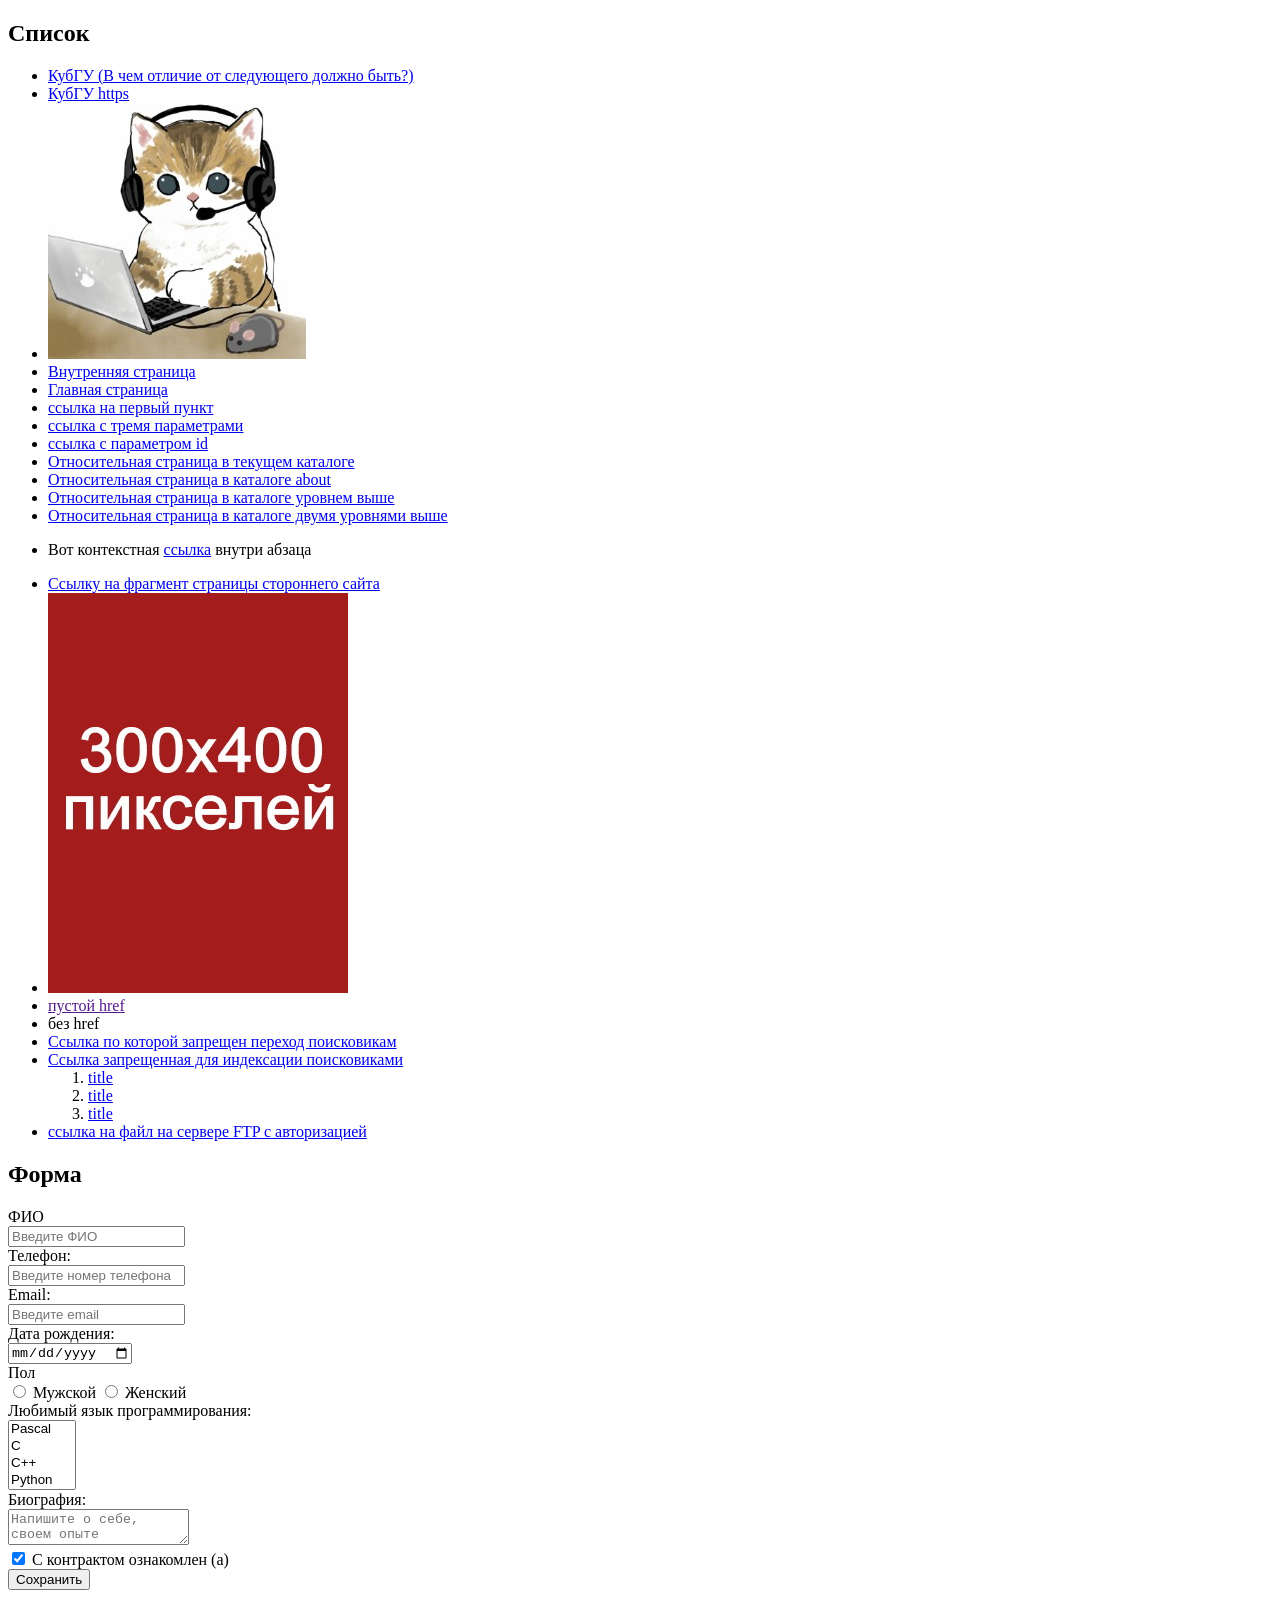
==== index.html @ b8ac18ed "first commit" ====
<!DOCTYPE html>
<html lang="en">

<head>
    <meta charset="UTF-8">
    <meta name="viewport" content="width=device-width, initial-scale=1.0">
    <title>Задание 1</title>
</head>

<body>
    <h2>Список</h2>
    <ul>
        <li id="first"><a href="https://www.kubsu.ru/">КубГУ (В чем отличие от следующего должно быть?)</a></li>
        <li><a href="https://www.kubsu.ru/">КубГУ https</a></li>
        <li><a href="https://github.com/Nicksy1029">
                <picture><img src="котик.jpg" alt="котик"></picture>
            </a></li>
        <li><a href="/about">Внутренняя страница</a></li>
        <li><a href="/">Главная страница</a></li>
        <li><a href="#first">ссылка на первый пункт</a></li>
        <li><a href="page.html?param1=value1&param2=value2&param3=value3">ссылка с тремя параметрами</a></li>
        <li><a href="page.html?id=calue">ссылка с параметром id</a></li>
        <li><a href="./about">Относительная страница в текущем каталоге</a></li>
        <li><a href="./about/team">Относительная страница в каталоге about</a></li>
        <li><a href="../about">Относительная страница в каталоге уровнем выше</a></li>
        <li><a href="../../about">Относительная страница в каталоге двумя уровнями выше</a></li>
        <li>
            <p>Вот контекстная <a href="https://github.com/Nicksy1029">ссылка</a> внутри абзаца</p>
        </li>
        <li><a
                href="https://ru.wikipedia.org/wiki/Star_Wars:_Knights_of_the_Old_Republic#%D0%A1%D1%8E%D0%B6%D0%B5%D1%82">Ссылку
                на фрагмент страницы стороннего сайта</a></li>
        <li><img src="image.jpg" usemap="#workmap" alt="Картинка с зонами" width="300" height="400"></li>
        <li><a href="">пустой href</a></li>
        <li><a>без href</a></li>
        <li><a href="https://example.com/" rel="nofollow">Ссылка по которой запрещен переход поисковикам</a></li>
        <li>
            <noindex><a href="https://example.com/">Ссылка запрещенная для индексации поисковиками</a></noindex>
        </li>
        <ol>
            <li><a href="https://example.com/">title</a></li>
            <li><a href="https://example.com/">title</a></li>
            <li><a href="https://example.com/">title</a></li>
        </ol>
        <li><a href="ftp://login:password@ftp.example.com/files/document.pdf">ссылка на файл на сервере FTP с
                авторизацией</a></li>
    </ul>

    <map name="workmap">
        <area shape="rect" coords="30,30,200,150" href="https://kubsu.ru/" alt="Зона 1">
        <area shape="rect" coords="0,250,200,400" href="https://kubsu.ru/" alt="Зона 2">
        <area shape="circle" coords="250,200,60" href="https://example.com/" alt="Зона 3">
    </map>

    <h2>Форма</h2>
    <form action="/" method="POST">

        <label>
            ФИО<br />
            <input name="field_name" placeholder="Введите ФИО" />
        </label><br />

        <label>
            Телефон:<br />
            <input name="field_tel" type="tel" placeholder="Введите номер телефона" />
        </label><br />


        <label>
            Email:<br />
            <input name="field_email" type="email" placeholder="Введите email" />
        </label><br />

        <label>
            Дата рождения:<br />
            <input name="field_date" type="date" />
        </label><br />

        Пол<br />
        <label><input type="radio" name="radio-group-1" value="male" />
            Мужской</label>
        <label><input type="radio" name="radio-group-1" value="female" />
            Женский</label><br />

        <label>
            Любимый язык программирования:
            <br />
            <select name="field-name-4[]" multiple="multiple">
                <option value="Значение1">Pascal</option>
                <option value="Значение2">C</option>
                <option value="Значение3">C++</option>
                <option value="Значение3">Python</option>
                <option value="Значение3">C#</option>
                <option value="Значение3">Java</option>
                <option value="Значение3">JavaScript</option>
                <option value="Значение3">Ruby</option>
                <option value="Значение3">Rust</option>
                <option value="Значение3">Kotlin</option>
                <option value="Значение3">PHP</option>
            </select>
        </label><br />

        <label>
            Биография:<br />
            <textarea name="field-name-2" placeholder="Напишите о себе, своем опыте"></textarea>
        </label><br />

        <label><input type="checkbox" checked="checked" name="check-1" />
            С контрактом ознакомлен (а)</label><br />

        <input type="submit" value="Сохранить" />
    </form>
</body>

</html>
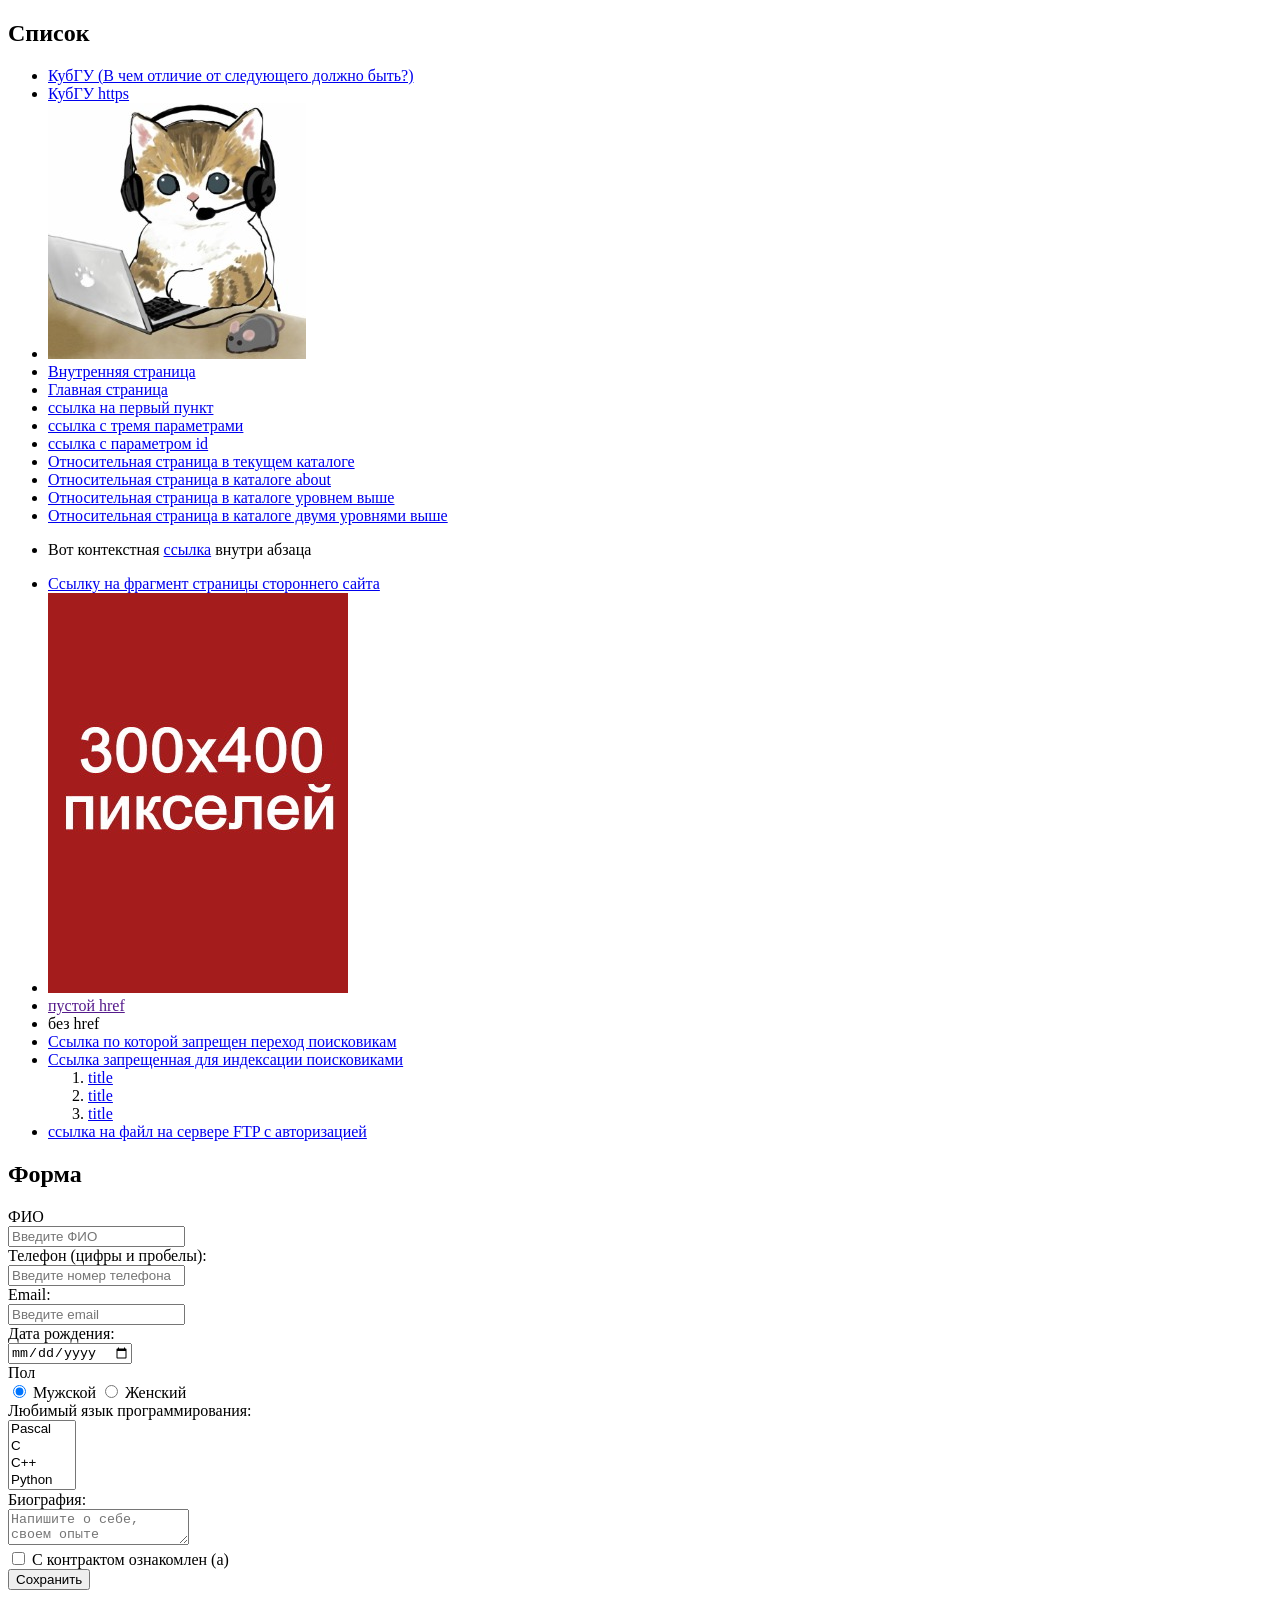
==== commit b214997d: "Update index.html" ====
--- a/index.html
+++ b/index.html
@@ -57,12 +57,12 @@
 
         <label>
             ФИО<br />
-            <input name="field_name" placeholder="Введите ФИО" />
+            <input name="field_name" type="text" pattern="^[А-Яа-я\s]+$" placeholder="Введите ФИО" required />
         </label><br />
 
         <label>
-            Телефон:<br />
-            <input name="field_tel" type="tel" placeholder="Введите номер телефона" />
+            Телефон (цифры и пробелы):<br />
+            <input name="field_tel" type="tel" pattern="^[0-9\s]*$" placeholder="Введите номер телефона" required />
         </label><br />
 
 
@@ -73,11 +73,11 @@
 
         <label>
             Дата рождения:<br />
-            <input name="field_date" type="date" />
+            <input name="field_date" type="date" required />
         </label><br />
 
         Пол<br />
-        <label><input type="radio" name="radio-group-1" value="male" />
+        <label><input type="radio" name="radio-group-1" checked="checked" value="male" />
             Мужской</label>
         <label><input type="radio" name="radio-group-1" value="female" />
             Женский</label><br />
@@ -105,11 +105,11 @@
             <textarea name="field-name-2" placeholder="Напишите о себе, своем опыте"></textarea>
         </label><br />
 
-        <label><input type="checkbox" checked="checked" name="check-1" />
+        <label><input type="checkbox" name="check-1" required/>
             С контрактом ознакомлен (а)</label><br />
 
         <input type="submit" value="Сохранить" />
     </form>
 </body>
 
-</html>+</html>
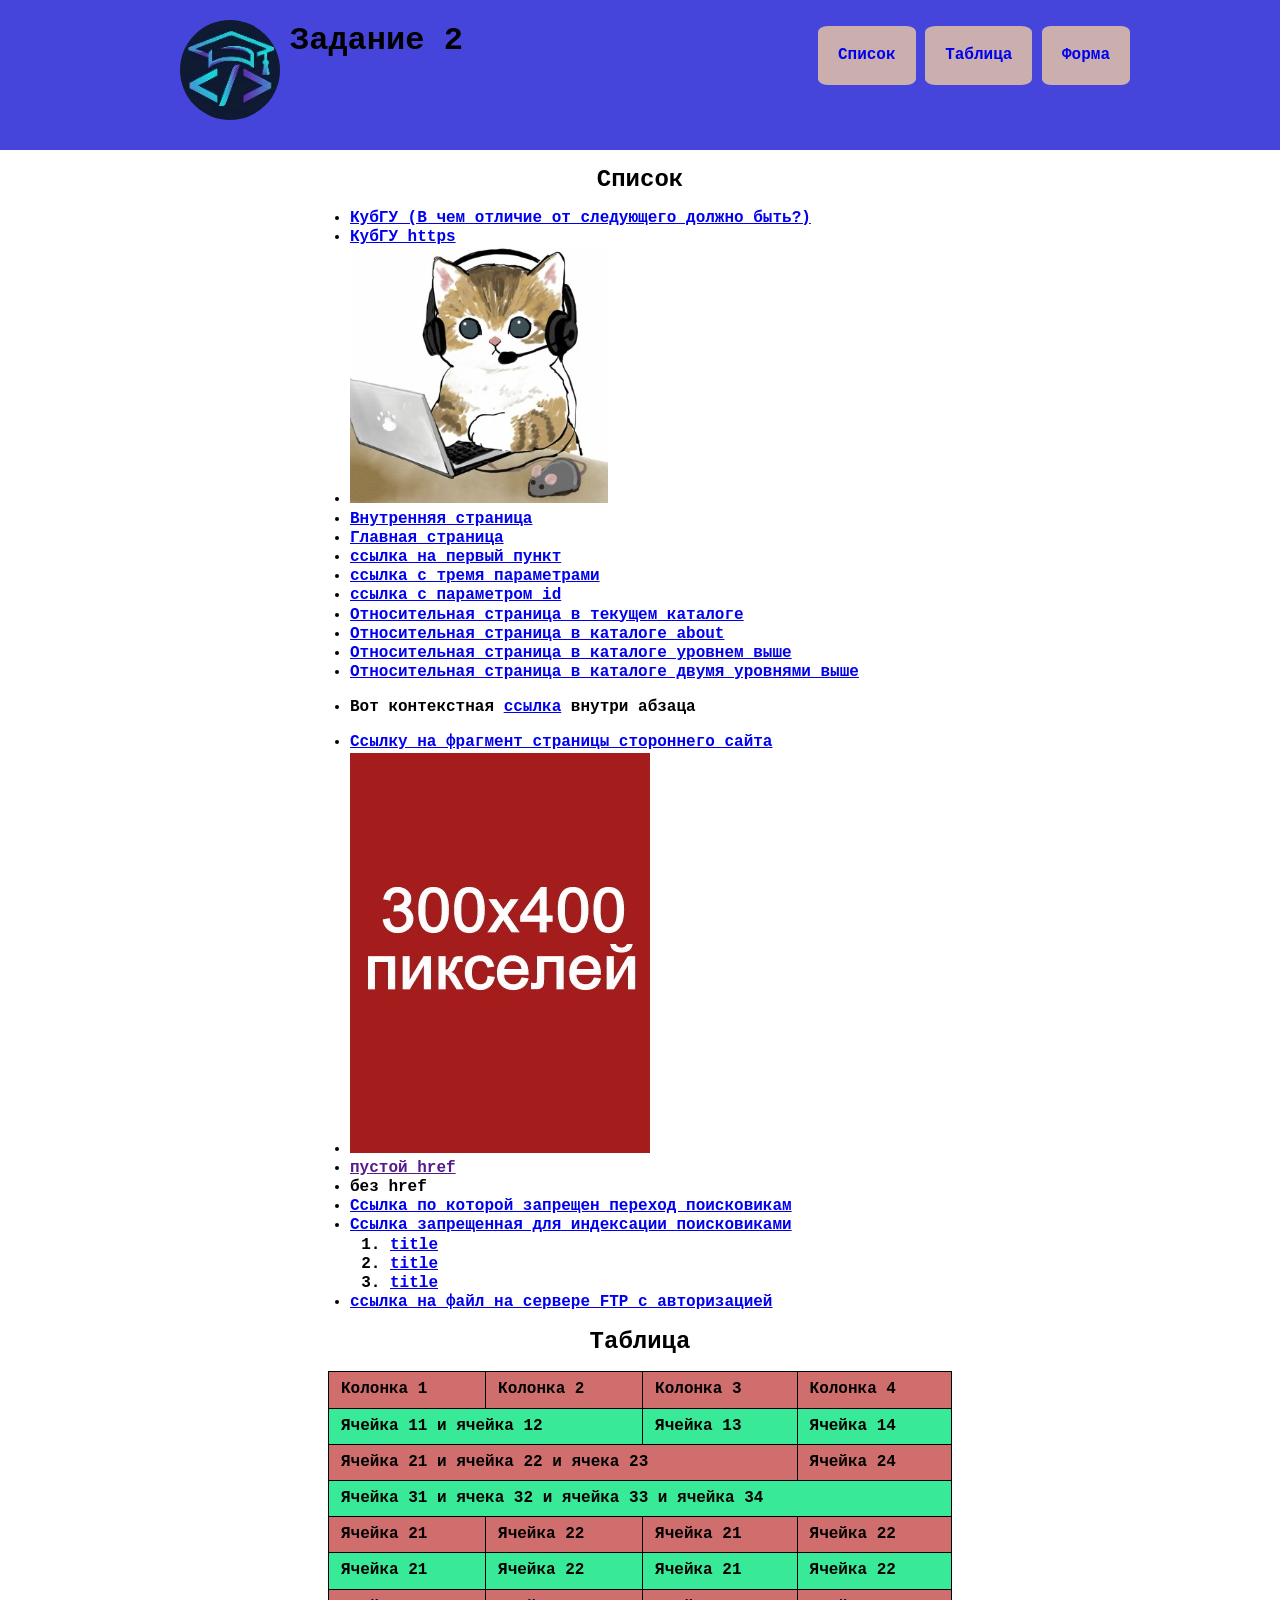
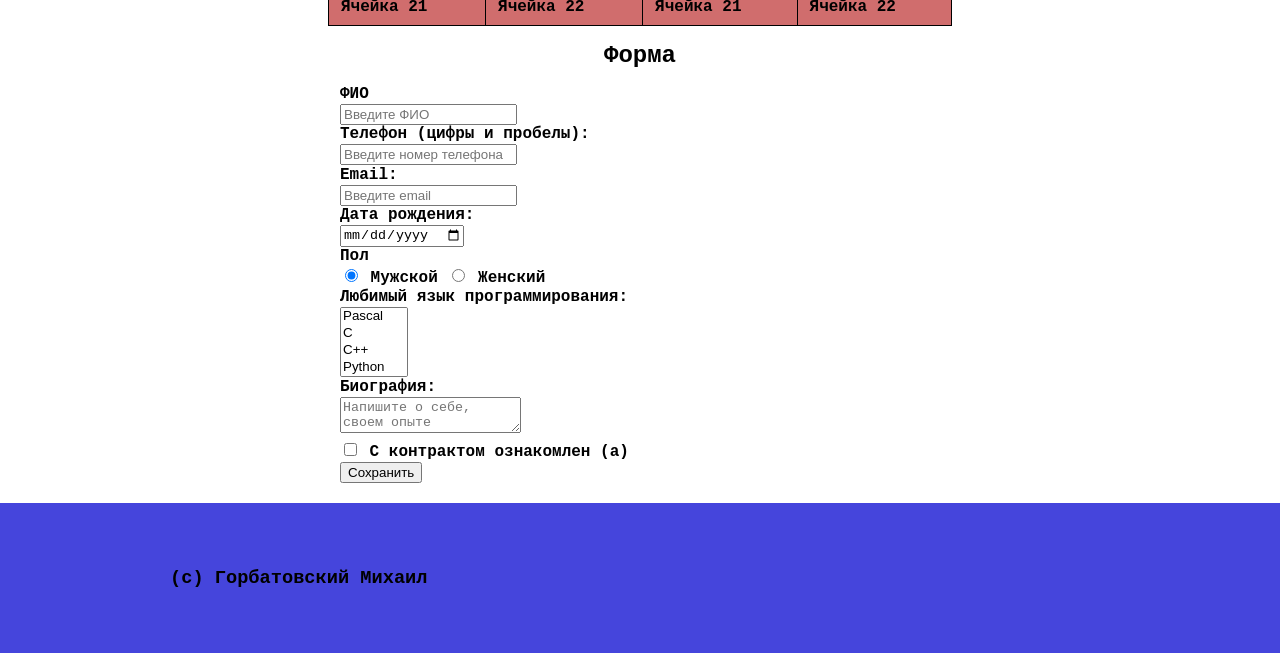
==== commit 460b2c62: "Second-task" ====
--- a/index.html
+++ b/index.html
@@ -4,112 +4,179 @@
 <head>
     <meta charset="UTF-8">
     <meta name="viewport" content="width=device-width, initial-scale=1.0">
-    <title>Задание 1</title>
+    <title>Задание 2</title>
+    <link rel="stylesheet" href="style.css">
 </head>
 
 <body>
-    <h2>Список</h2>
-    <ul>
-        <li id="first"><a href="https://www.kubsu.ru/">КубГУ (В чем отличие от следующего должно быть?)</a></li>
-        <li><a href="https://www.kubsu.ru/">КубГУ https</a></li>
-        <li><a href="https://github.com/Nicksy1029">
-                <picture><img src="котик.jpg" alt="котик"></picture>
-            </a></li>
-        <li><a href="/about">Внутренняя страница</a></li>
-        <li><a href="/">Главная страница</a></li>
-        <li><a href="#first">ссылка на первый пункт</a></li>
-        <li><a href="page.html?param1=value1&param2=value2&param3=value3">ссылка с тремя параметрами</a></li>
-        <li><a href="page.html?id=calue">ссылка с параметром id</a></li>
-        <li><a href="./about">Относительная страница в текущем каталоге</a></li>
-        <li><a href="./about/team">Относительная страница в каталоге about</a></li>
-        <li><a href="../about">Относительная страница в каталоге уровнем выше</a></li>
-        <li><a href="../../about">Относительная страница в каталоге двумя уровнями выше</a></li>
-        <li>
-            <p>Вот контекстная <a href="https://github.com/Nicksy1029">ссылка</a> внутри абзаца</p>
-        </li>
-        <li><a
-                href="https://ru.wikipedia.org/wiki/Star_Wars:_Knights_of_the_Old_Republic#%D0%A1%D1%8E%D0%B6%D0%B5%D1%82">Ссылку
-                на фрагмент страницы стороннего сайта</a></li>
-        <li><img src="image.jpg" usemap="#workmap" alt="Картинка с зонами" width="300" height="400"></li>
-        <li><a href="">пустой href</a></li>
-        <li><a>без href</a></li>
-        <li><a href="https://example.com/" rel="nofollow">Ссылка по которой запрещен переход поисковикам</a></li>
-        <li>
-            <noindex><a href="https://example.com/">Ссылка запрещенная для индексации поисковиками</a></noindex>
-        </li>
-        <ol>
-            <li><a href="https://example.com/">title</a></li>
-            <li><a href="https://example.com/">title</a></li>
-            <li><a href="https://example.com/">title</a></li>
-        </ol>
-        <li><a href="ftp://login:password@ftp.example.com/files/document.pdf">ссылка на файл на сервере FTP с
-                авторизацией</a></li>
-    </ul>
+    <header>
+        <div class="conteiner">
+            <img class="logo" src="logo.jpg" alt="Наш лого" />
+            <h1 class="zag">Задание 2</h1>
+            <nav>
+                <ul>
+                    <li class="knop"><a href="#" class="navig">Список</a></li>
+                    <li class="knop"><a href="#" class="navig">Таблица</a></li>
+                    <li class="knop"><a href="#" class="navig">Форма</a></li>
+                </ul>
+            </nav>
+        </div>
+    </header>
+    <main>
+        <div class="conteiner">
+            <h2>Список</h2>
+            <ul class="centred-list">
+                <li id="first"><a href="https://www.kubsu.ru/">КубГУ (В чем отличие от следующего должно быть?)</a></li>
+                <li><a href="https://www.kubsu.ru/">КубГУ https</a></li>
+                <li><a href="https://github.com/Nicksy1029">
+                        <picture><img src="котик.jpg" alt="котик"></picture>
+                    </a></li>
+                <li><a href="/about">Внутренняя страница</a></li>
+                <li><a href="/">Главная страница</a></li>
+                <li><a href="#first">ссылка на первый пункт</a></li>
+                <li><a href="page.html?param1=value1&param2=value2&param3=value3">ссылка с тремя параметрами</a></li>
+                <li><a href="page.html?id=calue">ссылка с параметром id</a></li>
+                <li><a href="./about">Относительная страница в текущем каталоге</a></li>
+                <li><a href="./about/team">Относительная страница в каталоге about</a></li>
+                <li><a href="../about">Относительная страница в каталоге уровнем выше</a></li>
+                <li><a href="../../about">Относительная страница в каталоге двумя уровнями выше</a></li>
+                <li>
+                    <p>Вот контекстная <a href="https://github.com/Nicksy1029">ссылка</a> внутри абзаца</p>
+                </li>
+                <li><a
+                        href="https://ru.wikipedia.org/wiki/Star_Wars:_Knights_of_the_Old_Republic#%D0%A1%D1%8E%D0%B6%D0%B5%D1%82">Ссылку
+                        на фрагмент страницы стороннего сайта</a></li>
+                <li><img src="image.jpg" usemap="#workmap" alt="Картинка с зонами" width="300" height="400"></li>
+                <li><a href="">пустой href</a></li>
+                <li><a>без href</a></li>
+                <li><a href="https://example.com/" rel="nofollow">Ссылка по которой запрещен переход поисковикам</a>
+                </li>
+                <li>
+                    <noindex><a href="https://example.com/">Ссылка запрещенная для индексации поисковиками</a></noindex>
+                </li>
+                <ol>
+                    <li><a href="https://example.com/">title</a></li>
+                    <li><a href="https://example.com/">title</a></li>
+                    <li><a href="https://example.com/">title</a></li>
+                </ol>
+                <li><a href="ftp://login:password@ftp.example.com/files/document.pdf">ссылка на файл на сервере FTP с
+                        авторизацией</a></li>
+            </ul>
 
-    <map name="workmap">
-        <area shape="rect" coords="30,30,200,150" href="https://kubsu.ru/" alt="Зона 1">
-        <area shape="rect" coords="0,250,200,400" href="https://kubsu.ru/" alt="Зона 2">
-        <area shape="circle" coords="250,200,60" href="https://example.com/" alt="Зона 3">
-    </map>
+            <map name="workmap">
+                <area shape="rect" coords="30,30,200,150" href="https://kubsu.ru/" alt="Зона 1">
+                <area shape="rect" coords="0,250,200,400" href="https://kubsu.ru/" alt="Зона 2">
+                <area shape="circle" coords="250,200,60" href="https://example.com/" alt="Зона 3">
+            </map>
 
-    <h2>Форма</h2>
-    <form action="/" method="POST">
+            <h2>Таблица</h2>
+            <table class="centered-table">
+                <tr>
+                    <th>Колонка 1</th>
+                    <th>Колонка 2</th>
+                    <th>Колонка 3</th>
+                    <th>Колонка 4</th>
+                </tr>
+                <tr>
+                    <td colspan="2">Ячейка 11 и ячейка 12</td>
+                    <td>Ячейка 13</td>
+                    <td>Ячейка 14</td>
+                </tr>
+                <tr>
+                    <td colspan="3">Ячейка 21 и ячейка 22 и ячека 23</td>
+                    <td>Ячейка 24</td>
+                </tr>
+                <tr>
+                    <td colspan="4">Ячейка 31 и ячека 32 и ячейка 33 и ячейка 34</td>
+                </tr>
+                <tr>
+                    <td>Ячейка 21</td>
+                    <td>Ячейка 22</td>
+                    <td>Ячейка 21</td>
+                    <td>Ячейка 22</td>
+                </tr>
+                <tr>
+                    <td>Ячейка 21</td>
+                    <td>Ячейка 22</td>
+                    <td>Ячейка 21</td>
+                    <td>Ячейка 22</td>
+                </tr>
+                <tr>
+                    <td>Ячейка 21</td>
+                    <td>Ячейка 22</td>
+                    <td>Ячейка 21</td>
+                    <td>Ячейка 22</td>
+                </tr>
+            </table>
 
-        <label>
-            ФИО<br />
-            <input name="field_name" type="text" pattern="^[А-Яа-я\s]+$" placeholder="Введите ФИО" required />
-        </label><br />
+            <h2>Форма</h2>
+            <form class="centered-form" action="/" method="POST">
 
-        <label>
-            Телефон (цифры и пробелы):<br />
-            <input name="field_tel" type="tel" pattern="^[0-9\s]*$" placeholder="Введите номер телефона" required />
-        </label><br />
+                <label>
+                    ФИО<br />
+                    <input name="field_name" type="text" pattern="^[А-Яа-я\s]+$" placeholder="Введите ФИО" required />
+                </label><br />
+
+                <label>
+                    Телефон (цифры и пробелы):<br />
+                    <input name="field_tel" type="tel" pattern="^[0-9\s]*$" placeholder="Введите номер телефона"
+                        required />
+                </label><br />
 
 
-        <label>
-            Email:<br />
-            <input name="field_email" type="email" placeholder="Введите email" />
-        </label><br />
+                <label>
+                    Email:<br />
+                    <input name="field_email" type="email" placeholder="Введите email" />
+                </label><br />
 
-        <label>
-            Дата рождения:<br />
-            <input name="field_date" type="date" required />
-        </label><br />
+                <label>
+                    Дата рождения:<br />
+                    <input name="field_date" type="date" required />
+                </label><br />
 
-        Пол<br />
-        <label><input type="radio" name="radio-group-1" checked="checked" value="male" />
-            Мужской</label>
-        <label><input type="radio" name="radio-group-1" value="female" />
-            Женский</label><br />
+                Пол<br />
+                <label><input type="radio" name="radio-group-1" checked="checked" value="male" />
+                    Мужской</label>
+                <label><input type="radio" name="radio-group-1" value="female" />
+                    Женский</label><br />
 
-        <label>
-            Любимый язык программирования:
-            <br />
-            <select name="field-name-4[]" multiple="multiple">
-                <option value="Значение1">Pascal</option>
-                <option value="Значение2">C</option>
-                <option value="Значение3">C++</option>
-                <option value="Значение3">Python</option>
-                <option value="Значение3">C#</option>
-                <option value="Значение3">Java</option>
-                <option value="Значение3">JavaScript</option>
-                <option value="Значение3">Ruby</option>
-                <option value="Значение3">Rust</option>
-                <option value="Значение3">Kotlin</option>
-                <option value="Значение3">PHP</option>
-            </select>
-        </label><br />
+                <label>
+                    Любимый язык программирования:
+                    <br />
+                    <select name="field-name-4[]" multiple="multiple">
+                        <option value="Значение1">Pascal</option>
+                        <option value="Значение2">C</option>
+                        <option value="Значение3">C++</option>
+                        <option value="Значение3">Python</option>
+                        <option value="Значение3">C#</option>
+                        <option value="Значение3">Java</option>
+                        <option value="Значение3">JavaScript</option>
+                        <option value="Значение3">Ruby</option>
+                        <option value="Значение3">Rust</option>
+                        <option value="Значение3">Kotlin</option>
+                        <option value="Значение3">PHP</option>
+                    </select>
+                </label><br />
 
-        <label>
-            Биография:<br />
-            <textarea name="field-name-2" placeholder="Напишите о себе, своем опыте"></textarea>
-        </label><br />
+                <label>
+                    Биография:<br />
+                    <textarea name="field-name-2" placeholder="Напишите о себе, своем опыте"></textarea>
+                </label><br />
 
-        <label><input type="checkbox" name="check-1" required/>
-            С контрактом ознакомлен (а)</label><br />
+                <label><input type="checkbox" name="check-1" required />
+                    С контрактом ознакомлен (а)</label><br />
 
-        <input type="submit" value="Сохранить" />
-    </form>
+                <input type="submit" value="Сохранить" />
+            </form>
+        </div>
+    </main>
+
+    <footer>
+        <div class="conteiner">
+            <p class="foot-text">(c) Горбатовский Михаил</p>
+        </div>
+    </footer>
+
 </body>
 
-</html>
+</html>
--- a/style.css
+++ b/style.css
@@ -0,0 +1,112 @@
+.logo {
+    float: left;
+    border-radius: 50%;
+    margin: 10px;
+    width: 100px;
+    height: 100px;
+    vertical-align: middle;
+}
+
+.zag {
+    float: left;
+    clear: right;
+    vertical-align: middle;
+}
+
+nav {
+    float: right;
+
+}
+
+body {
+    margin: 0;
+    font-size: 12pt;
+    font-family: "Courier New", monotype;
+    font-weight: bold;
+    line-height: 120%
+}
+
+header, footer {
+    width: 100%;
+    background-color: rgb(69, 69, 220);
+    height: 130px;
+    padding: 10px;
+}
+
+.foot-text {
+    font-weight: bold;
+    font-size: 14pt;
+    line-height: 120%;
+    padding-top: 35px;
+    text-align: left;
+}
+
+.conteiner {
+    max-width: 960px;
+    margin: 0 auto;
+}
+
+.knop {
+    margin: 0;
+    padding: 0;
+    list-style: none;
+    display: inline-block;
+}
+
+.navig {
+    display: block;
+    padding: 20px;
+    background-color: #cbafaf;
+    border-radius: 10%;
+    text-decoration: none;
+}
+
+table, th, td {
+    border: 1px solid black;
+    border-collapse: collapse;
+}
+
+th, td {
+    padding: 8px 12px;
+    text-align: left;
+}
+
+tr:nth-child(odd) {
+    background-color: rgb(208, 109, 109);
+}
+
+tbody tr:nth-child(even) {
+    background-color: #38ea97;
+}
+
+.centred-list {
+    list-style-type: disc;
+    list-style-position: outside;
+    padding-left: 20px;
+    margin: 0;
+    text-align: left;
+    max-width: 600px;
+    margin-left: auto;
+    margin-right: auto;
+}
+
+.centered-list li {
+    margin-bottom: 5px;
+}
+
+.centered-table {
+    width: 65%;
+    margin: 20px auto;
+}
+
+
+h2 {
+    text-align: center;
+}
+
+.centered-form {
+    max-width: 600px;
+    margin: 20px auto;
+}
+
+
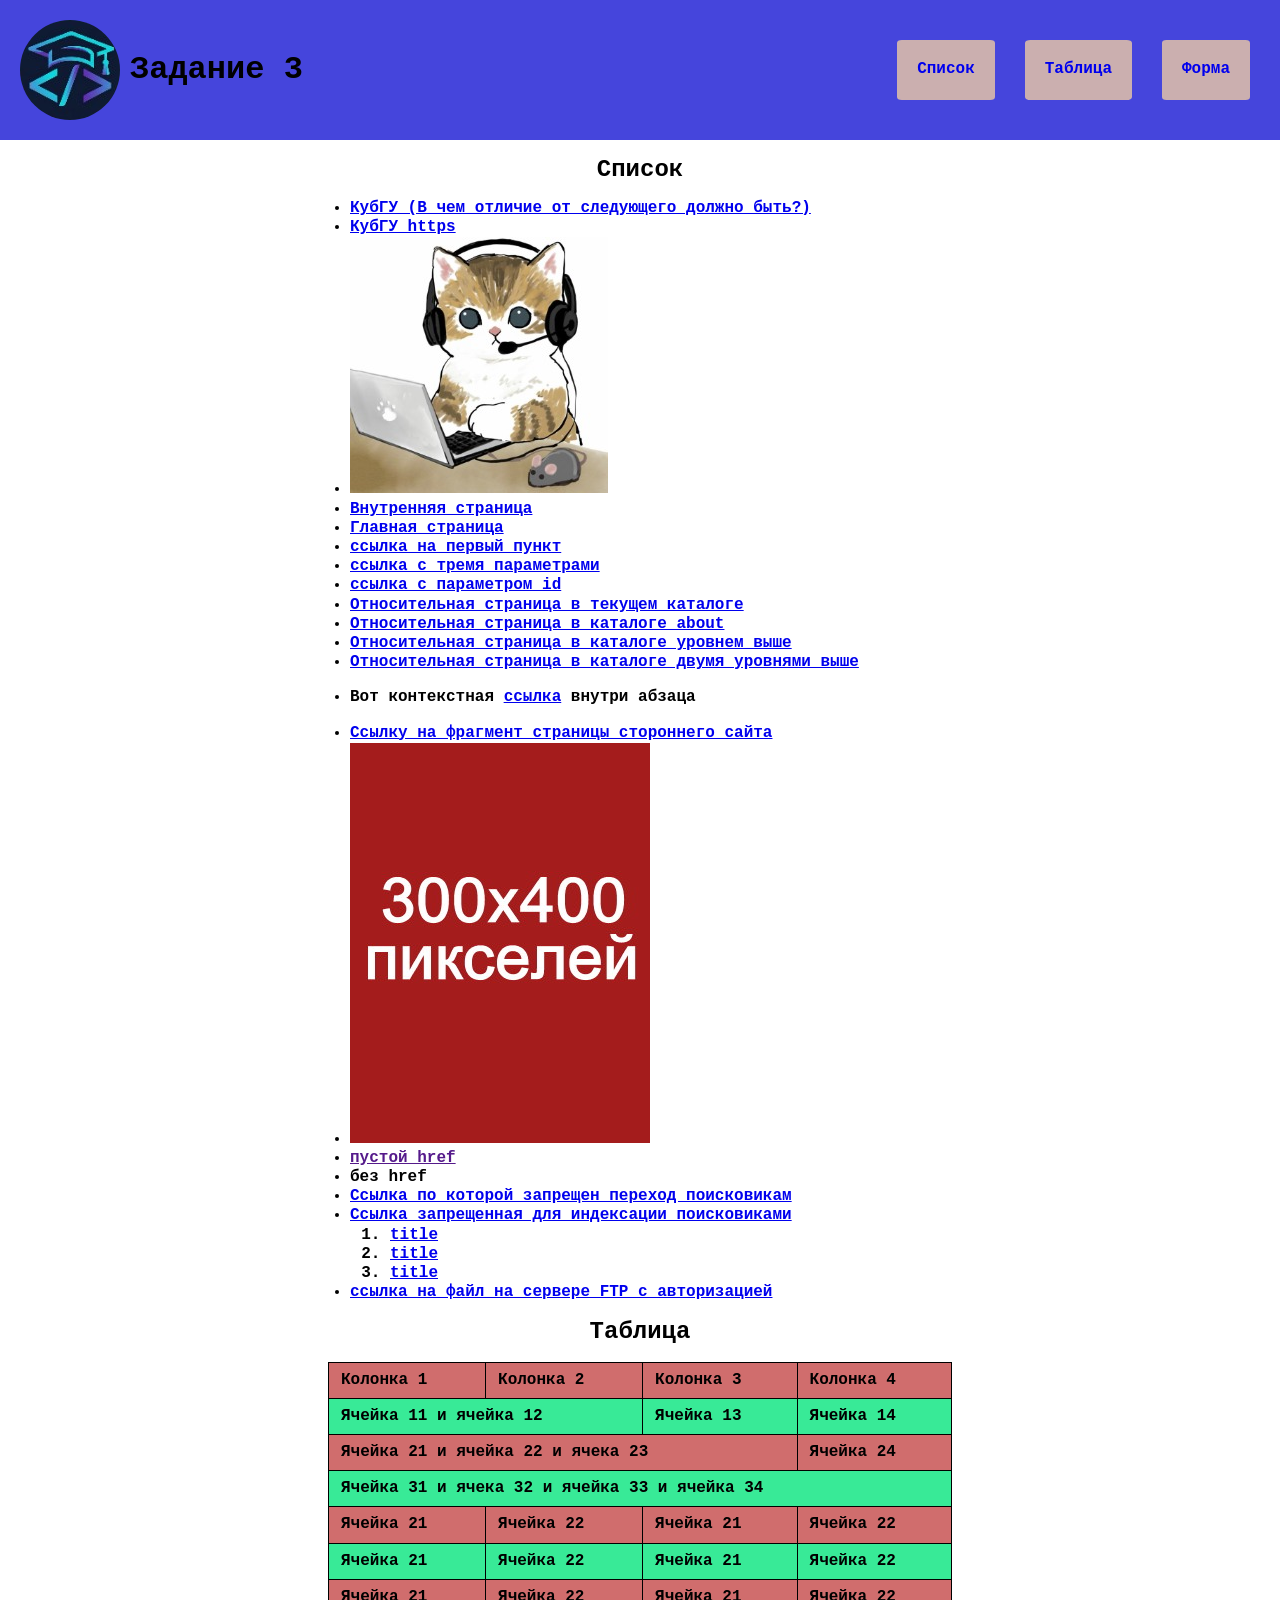
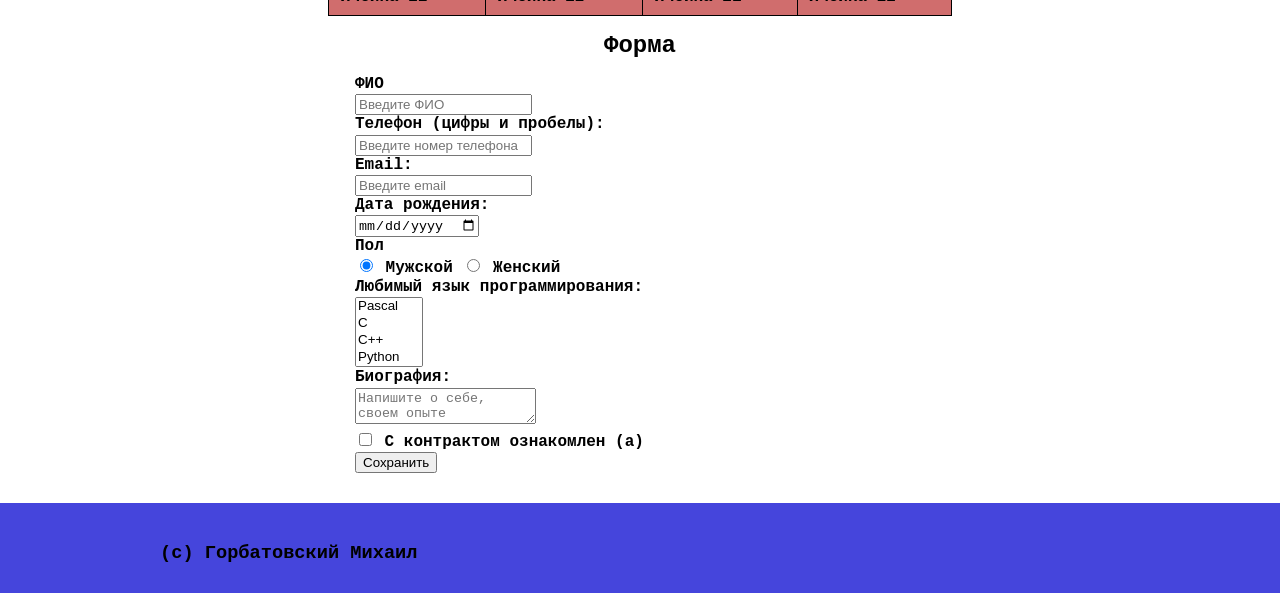
==== commit 40b903cb: "Third task" ====
--- a/index.html
+++ b/index.html
@@ -9,165 +9,186 @@
 </head>
 
 <body>
-    <header>
-        <div class="conteiner">
-            <img class="logo" src="logo.jpg" alt="Наш лого" />
-            <h1 class="zag">Задание 2</h1>
-            <nav>
+    <div class="top-bar">
+        <header>
+            <div class="conteiner header-inner">
+                <img class="logo" src="logo.jpg" alt="Наш лого">
+                <h1 class="zag">Задание 3</h1>
+            </div>
+        </header>
+
+        <nav>
+            <div class="conteiner">
                 <ul>
-                    <li class="knop"><a href="#" class="navig">Список</a></li>
-                    <li class="knop"><a href="#" class="navig">Таблица</a></li>
-                    <li class="knop"><a href="#" class="navig">Форма</a></li>
+                    <li class="knop"><a href="#spisok" class="navig">Список</a></li>
+                    <li class="knop"><a href="#tablica" class="navig">Таблица</a></li>
+                    <li class="knop"><a href="#forma" class="navig">Форма</a></li>
                 </ul>
-            </nav>
-        </div>
-    </header>
+            </div>
+        </nav>
+    </div>
     <main>
         <div class="conteiner">
-            <h2>Список</h2>
-            <ul class="centred-list">
-                <li id="first"><a href="https://www.kubsu.ru/">КубГУ (В чем отличие от следующего должно быть?)</a></li>
-                <li><a href="https://www.kubsu.ru/">КубГУ https</a></li>
-                <li><a href="https://github.com/Nicksy1029">
-                        <picture><img src="котик.jpg" alt="котик"></picture>
-                    </a></li>
-                <li><a href="/about">Внутренняя страница</a></li>
-                <li><a href="/">Главная страница</a></li>
-                <li><a href="#first">ссылка на первый пункт</a></li>
-                <li><a href="page.html?param1=value1&param2=value2&param3=value3">ссылка с тремя параметрами</a></li>
-                <li><a href="page.html?id=calue">ссылка с параметром id</a></li>
-                <li><a href="./about">Относительная страница в текущем каталоге</a></li>
-                <li><a href="./about/team">Относительная страница в каталоге about</a></li>
-                <li><a href="../about">Относительная страница в каталоге уровнем выше</a></li>
-                <li><a href="../../about">Относительная страница в каталоге двумя уровнями выше</a></li>
-                <li>
-                    <p>Вот контекстная <a href="https://github.com/Nicksy1029">ссылка</a> внутри абзаца</p>
-                </li>
-                <li><a
-                        href="https://ru.wikipedia.org/wiki/Star_Wars:_Knights_of_the_Old_Republic#%D0%A1%D1%8E%D0%B6%D0%B5%D1%82">Ссылку
-                        на фрагмент страницы стороннего сайта</a></li>
-                <li><img src="image.jpg" usemap="#workmap" alt="Картинка с зонами" width="300" height="400"></li>
-                <li><a href="">пустой href</a></li>
-                <li><a>без href</a></li>
-                <li><a href="https://example.com/" rel="nofollow">Ссылка по которой запрещен переход поисковикам</a>
-                </li>
-                <li>
-                    <noindex><a href="https://example.com/">Ссылка запрещенная для индексации поисковиками</a></noindex>
-                </li>
-                <ol>
-                    <li><a href="https://example.com/">title</a></li>
-                    <li><a href="https://example.com/">title</a></li>
-                    <li><a href="https://example.com/">title</a></li>
-                </ol>
-                <li><a href="ftp://login:password@ftp.example.com/files/document.pdf">ссылка на файл на сервере FTP с
-                        авторизацией</a></li>
-            </ul>
-
-            <map name="workmap">
-                <area shape="rect" coords="30,30,200,150" href="https://kubsu.ru/" alt="Зона 1">
-                <area shape="rect" coords="0,250,200,400" href="https://kubsu.ru/" alt="Зона 2">
-                <area shape="circle" coords="250,200,60" href="https://example.com/" alt="Зона 3">
-            </map>
-
-            <h2>Таблица</h2>
-            <table class="centered-table">
-                <tr>
-                    <th>Колонка 1</th>
-                    <th>Колонка 2</th>
-                    <th>Колонка 3</th>
-                    <th>Колонка 4</th>
-                </tr>
-                <tr>
-                    <td colspan="2">Ячейка 11 и ячейка 12</td>
-                    <td>Ячейка 13</td>
-                    <td>Ячейка 14</td>
-                </tr>
-                <tr>
-                    <td colspan="3">Ячейка 21 и ячейка 22 и ячека 23</td>
-                    <td>Ячейка 24</td>
-                </tr>
-                <tr>
-                    <td colspan="4">Ячейка 31 и ячека 32 и ячейка 33 и ячейка 34</td>
-                </tr>
-                <tr>
-                    <td>Ячейка 21</td>
-                    <td>Ячейка 22</td>
-                    <td>Ячейка 21</td>
-                    <td>Ячейка 22</td>
-                </tr>
-                <tr>
-                    <td>Ячейка 21</td>
-                    <td>Ячейка 22</td>
-                    <td>Ячейка 21</td>
-                    <td>Ячейка 22</td>
-                </tr>
-                <tr>
-                    <td>Ячейка 21</td>
-                    <td>Ячейка 22</td>
-                    <td>Ячейка 21</td>
-                    <td>Ячейка 22</td>
-                </tr>
-            </table>
-
-            <h2>Форма</h2>
-            <form class="centered-form" action="/" method="POST">
-
-                <label>
-                    ФИО<br />
-                    <input name="field_name" type="text" pattern="^[А-Яа-я\s]+$" placeholder="Введите ФИО" required />
-                </label><br />
-
-                <label>
-                    Телефон (цифры и пробелы):<br />
-                    <input name="field_tel" type="tel" pattern="^[0-9\s]*$" placeholder="Введите номер телефона"
-                        required />
-                </label><br />
-
-
-                <label>
-                    Email:<br />
-                    <input name="field_email" type="email" placeholder="Введите email" />
-                </label><br />
-
-                <label>
-                    Дата рождения:<br />
-                    <input name="field_date" type="date" required />
-                </label><br />
-
-                Пол<br />
-                <label><input type="radio" name="radio-group-1" checked="checked" value="male" />
-                    Мужской</label>
-                <label><input type="radio" name="radio-group-1" value="female" />
-                    Женский</label><br />
-
-                <label>
-                    Любимый язык программирования:
-                    <br />
-                    <select name="field-name-4[]" multiple="multiple">
-                        <option value="Значение1">Pascal</option>
-                        <option value="Значение2">C</option>
-                        <option value="Значение3">C++</option>
-                        <option value="Значение3">Python</option>
-                        <option value="Значение3">C#</option>
-                        <option value="Значение3">Java</option>
-                        <option value="Значение3">JavaScript</option>
-                        <option value="Значение3">Ruby</option>
-                        <option value="Значение3">Rust</option>
-                        <option value="Значение3">Kotlin</option>
-                        <option value="Значение3">PHP</option>
-                    </select>
-                </label><br />
-
-                <label>
-                    Биография:<br />
-                    <textarea name="field-name-2" placeholder="Напишите о себе, своем опыте"></textarea>
-                </label><br />
-
-                <label><input type="checkbox" name="check-1" required />
-                    С контрактом ознакомлен (а)</label><br />
-
-                <input type="submit" value="Сохранить" />
-            </form>
+            <section class="sec-links">
+                <h2 id="spisok">Список</h2>
+                <ul class="centred-list">
+                    <li id="first"><a href="https://www.kubsu.ru/">КубГУ (В чем отличие от следующего должно быть?)</a>
+                    </li>
+                    <li><a href="https://www.kubsu.ru/">КубГУ https</a></li>
+                    <li><a href="https://github.com/Nicksy1029">
+                            <picture><img src="котик.jpg" alt="котик"></picture>
+                        </a></li>
+                    <li><a href="/about">Внутренняя страница</a></li>
+                    <li><a href="/">Главная страница</a></li>
+                    <li><a href="#first">ссылка на первый пункт</a></li>
+                    <li><a href="page.html?param1=value1&param2=value2&param3=value3">ссылка с тремя параметрами</a>
+                    </li>
+                    <li><a href="page.html?id=calue">ссылка с параметром id</a></li>
+                    <li><a href="./about">Относительная страница в текущем каталоге</a></li>
+                    <li><a href="./about/team">Относительная страница в каталоге about</a></li>
+                    <li><a href="../about">Относительная страница в каталоге уровнем выше</a></li>
+                    <li><a href="../../about">Относительная страница в каталоге двумя уровнями выше</a></li>
+                    <li>
+                        <p>Вот контекстная <a href="https://github.com/Nicksy1029">ссылка</a> внутри абзаца</p>
+                    </li>
+                    <li><a
+                            href="https://ru.wikipedia.org/wiki/Star_Wars:_Knights_of_the_Old_Republic#%D0%A1%D1%8E%D0%B6%D0%B5%D1%82">Ссылку
+                            на фрагмент страницы стороннего сайта</a></li>
+                    <li><img src="image.jpg" usemap="#workmap" alt="Картинка с зонами" width="300" height="400"></li>
+                    <li><a href="">пустой href</a></li>
+                    <li><a>без href</a></li>
+                    <li><a href="https://example.com/" rel="nofollow">Ссылка по которой запрещен переход поисковикам</a>
+                    </li>
+                    <li>
+                        <noindex><a href="https://example.com/">Ссылка запрещенная для индексации поисковиками</a>
+                        </noindex>
+                    </li>
+                    <ol>
+                        <li><a href="https://example.com/">title</a></li>
+                        <li><a href="https://example.com/">title</a></li>
+                        <li><a href="https://example.com/">title</a></li>
+                    </ol>
+                    <li><a href="ftp://login:password@ftp.example.com/files/document.pdf">ссылка на файл на сервере FTP
+                            с
+                            авторизацией</a></li>
+                </ul>
+
+                <map name="workmap">
+                    <area shape="rect" coords="30,30,200,150" href="https://kubsu.ru/" alt="Зона 1">
+                    <area shape="rect" coords="0,250,200,400" href="https://kubsu.ru/" alt="Зона 2">
+                    <area shape="circle" coords="250,200,60" href="https://example.com/" alt="Зона 3">
+                </map>
+            </section>
+
+            <section class="sec-table">
+                <h2 id="tablica">Таблица</h2>
+                <table class="centered-table">
+                    <tr>
+                        <th>Колонка 1</th>
+                        <th>Колонка 2</th>
+                        <th>Колонка 3</th>
+                        <th>Колонка 4</th>
+                    </tr>
+                    <tr>
+                        <td colspan="2">Ячейка 11 и ячейка 12</td>
+                        <td>Ячейка 13</td>
+                        <td>Ячейка 14</td>
+                    </tr>
+                    <tr>
+                        <td colspan="3">Ячейка 21 и ячейка 22 и ячека 23</td>
+                        <td>Ячейка 24</td>
+                    </tr>
+                    <tr>
+                        <td colspan="4">Ячейка 31 и ячека 32 и ячейка 33 и ячейка 34</td>
+                    </tr>
+                    <tr>
+                        <td>Ячейка 21</td>
+                        <td>Ячейка 22</td>
+                        <td>Ячейка 21</td>
+                        <td>Ячейка 22</td>
+                    </tr>
+                    <tr>
+                        <td>Ячейка 21</td>
+                        <td>Ячейка 22</td>
+                        <td>Ячейка 21</td>
+                        <td>Ячейка 22</td>
+                    </tr>
+                    <tr>
+                        <td>Ячейка 21</td>
+                        <td>Ячейка 22</td>
+                        <td>Ячейка 21</td>
+                        <td>Ячейка 22</td>
+                    </tr>
+                </table>
+            </section>
+
+            <section class="sec-form">
+                <h2 id="forma">Форма</h2>
+                <form class="centered-form" action="/" method="POST">
+
+                    <label>
+                        ФИО<br />
+                        <input name="field_name" type="text" pattern="^[А-Яа-я\s]+$" placeholder="Введите ФИО"
+                            required />
+                    </label><br />
+
+                    <label>
+                        Телефон (цифры и пробелы):<br />
+                        <input name="field_tel" type="tel" pattern="^[0-9\s]*$" placeholder="Введите номер телефона"
+                            required />
+                    </label><br />
+
+
+
+
+                    <label>
+                        Email:<br />
+                        <input name="field_email" type="email" placeholder="Введите email" />
+                    </label><br />
+
+
+                    <label>
+                        Дата рождения:<br />
+                        <input name="field_date" type="date" required />
+                    </label><br />
+
+                    Пол<br />
+                    <label><input type="radio" name="radio-group-1" checked="checked" value="male" />
+                        Мужской</label>
+                    <label><input type="radio" name="radio-group-1" value="female" />
+                        Женский</label><br />
+
+
+
+                    <label>
+                        Любимый язык программирования:
+                        <br />
+                        <select name="field-name-4[]" multiple="multiple">
+                            <option value="Значение1">Pascal</option>
+                            <option value="Значение2">C</option>
+                            <option value="Значение3">C++</option>
+                            <option value="Значение3">Python</option>
+                            <option value="Значение3">C#</option>
+                            <option value="Значение3">Java</option>
+                            <option value="Значение3">JavaScript</option>
+                            <option value="Значение3">Ruby</option>
+                            <option value="Значение3">Rust</option>
+                            <option value="Значение3">Kotlin</option>
+                            <option value="Значение3">PHP</option>
+                        </select>
+                    </label><br />
+
+                    <label>
+                        Биография:<br />
+                        <textarea name="field-name-2" placeholder="Напишите о себе, своем опыте"></textarea>
+                    </label><br />
+
+                    <label><input type="checkbox" name="check-1" required />
+                        С контрактом ознакомлен (а)</label><br />
+
+                    <input type="submit" value="Сохранить" />
+                </form>
+            </section>
         </div>
     </main>
 
@@ -177,6 +198,8 @@
         </div>
     </footer>
 
+
+
 </body>
 
 </html>
--- a/style.css
+++ b/style.css
@@ -1,112 +1,209 @@
+body {
+    margin: 0;
+    font-size: 12pt;
+    font-family: "Courier New", monotype;
+    font-weight: bold;
+    line-height: 120%
+}
+
+h2 {
+    padding-left: 10px;
+}
+
+header, footer {
+    width: 100%;
+    background-color: rgb(69, 69, 220);
+    box-sizing: border-box;
+    padding: 10px;
+}
+
+.header-inner {
+    display: flex;
+    align-items: center;
+}
+
+.foot-text {
+    font-weight: bold;
+    font-size: 14pt;
+    line-height: 120%;
+    padding-top: 10px;
+    text-align: left;
+}
+
+table, th, td {
+    border: 1px solid black;
+    border-collapse: collapse;
+}
+
+th, td {
+    padding: 8px 12px;
+    text-align: left;
+}
+
+tr:nth-child(odd) {
+    background-color: rgb(208, 109, 109);
+}
+
+tbody tr:nth-child(even) {
+    background-color: #38ea97;
+}
+
 .logo {
-    float: left;
     border-radius: 50%;
     margin: 10px;
     width: 100px;
     height: 100px;
-    vertical-align: middle;
-}
-
-.zag {
-    float: left;
-    clear: right;
-    vertical-align: middle;
-}
-
-nav {
-    float: right;
-
-}
-
-body {
-    margin: 0;
-    font-size: 12pt;
-    font-family: "Courier New", monotype;
-    font-weight: bold;
-    line-height: 120%
-}
-
-header, footer {
-    width: 100%;
-    background-color: rgb(69, 69, 220);
-    height: 130px;
-    padding: 10px;
-}
-
-.foot-text {
-    font-weight: bold;
-    font-size: 14pt;
-    line-height: 120%;
-    padding-top: 35px;
-    text-align: left;
-}
-
-.conteiner {
-    max-width: 960px;
-    margin: 0 auto;
-}
-
-.knop {
-    margin: 0;
-    padding: 0;
-    list-style: none;
-    display: inline-block;
 }
 
 .navig {
     display: block;
     padding: 20px;
+    margin: 10px;
     background-color: #cbafaf;
-    border-radius: 10%;
+    border-radius: 5%;
     text-decoration: none;
 }
 
-table, th, td {
-    border: 1px solid black;
-    border-collapse: collapse;
-}
-
-th, td {
-    padding: 8px 12px;
-    text-align: left;
-}
-
-tr:nth-child(odd) {
-    background-color: rgb(208, 109, 109);
-}
-
-tbody tr:nth-child(even) {
-    background-color: #38ea97;
+.knop {
+    margin: 0;
+    padding: 0;
+    list-style: none;
+}
+
+header .conteiner {
+    display: flex;
+    flex-wrap: wrap;
+    align-items: center;
+}
+
+.top-bar {
+    display: block;
+    background: transparent;
+}
+
+nav {
+    width: 100%;
+    background-color: #fff;
+}
+
+nav ul {
+    display: flex;
+    flex-direction: column;
+    margin: 0;
+    padding: 0;
+    list-style: none;
+}
+
+
+main .conteiner {
+    display: flex;
+    flex-direction: column;
+}
+
+.sec-table {
+    order: 1;
+}
+
+
+.sec-links {
+    order: 2;
+}
+
+
+.sec-form {
+    order: 3;
+}
+
+
+.centred-list,
+.centered-table,
+.centered-form {
+    width: 100%;
+    max-width: none;
+    margin: 0;
+}
+
+.centered-form {
+    width: 100%;
+    max-width: none;
+    margin: 0 auto;
+    padding: 0 15px 10px;
+    box-sizing: border-box;
 }
 
 .centred-list {
     list-style-type: disc;
     list-style-position: outside;
     padding-left: 20px;
-    margin: 0;
     text-align: left;
-    max-width: 600px;
-    margin-left: auto;
-    margin-right: auto;
-}
-
-.centered-list li {
-    margin-bottom: 5px;
-}
-
-.centered-table {
-    width: 65%;
-    margin: 20px auto;
-}
-
-
-h2 {
-    text-align: center;
-}
-
-.centered-form {
-    max-width: 600px;
-    margin: 20px auto;
-}
-
-
+}
+
+
+@media screen and (min-width: 768px) {
+    .top-bar {
+        display: flex;
+        align-items: center;
+        background-color: rgb(69, 69, 220);
+    }
+
+    header {
+        background: transparent;
+        width: auto;
+        padding: 10px;
+    }
+
+    h2 {
+        padding-left: 0px;
+        text-align: center;
+    }
+
+    header .conteiner {
+        flex-wrap: nowrap;
+    }
+
+    nav {
+        width: auto;
+        margin-left: auto;
+        background: transparent;
+    }
+
+    nav ul {
+        flex-direction: row;
+        padding-right: 10px;
+    }
+
+    .top-bar .conteiner {
+        max-width: none;
+        margin: 0;
+        width: auto;
+    }
+
+    .knop {
+        margin-right: 10px;
+    }
+
+    main .conteiner {
+        display: block;
+    }
+
+    main .conteiner,
+    footer .conteiner {
+        max-width: 960px;
+        margin: 0 auto;
+    }
+
+    .centred-list {
+        max-width: 600px;
+        margin: 20px auto;
+    }
+
+    .centered-table {
+        width: 65%;
+        margin: 20px auto;
+    }
+
+    .centered-form {
+        max-width: 600px;
+        margin: 20px auto;
+    }
+}
